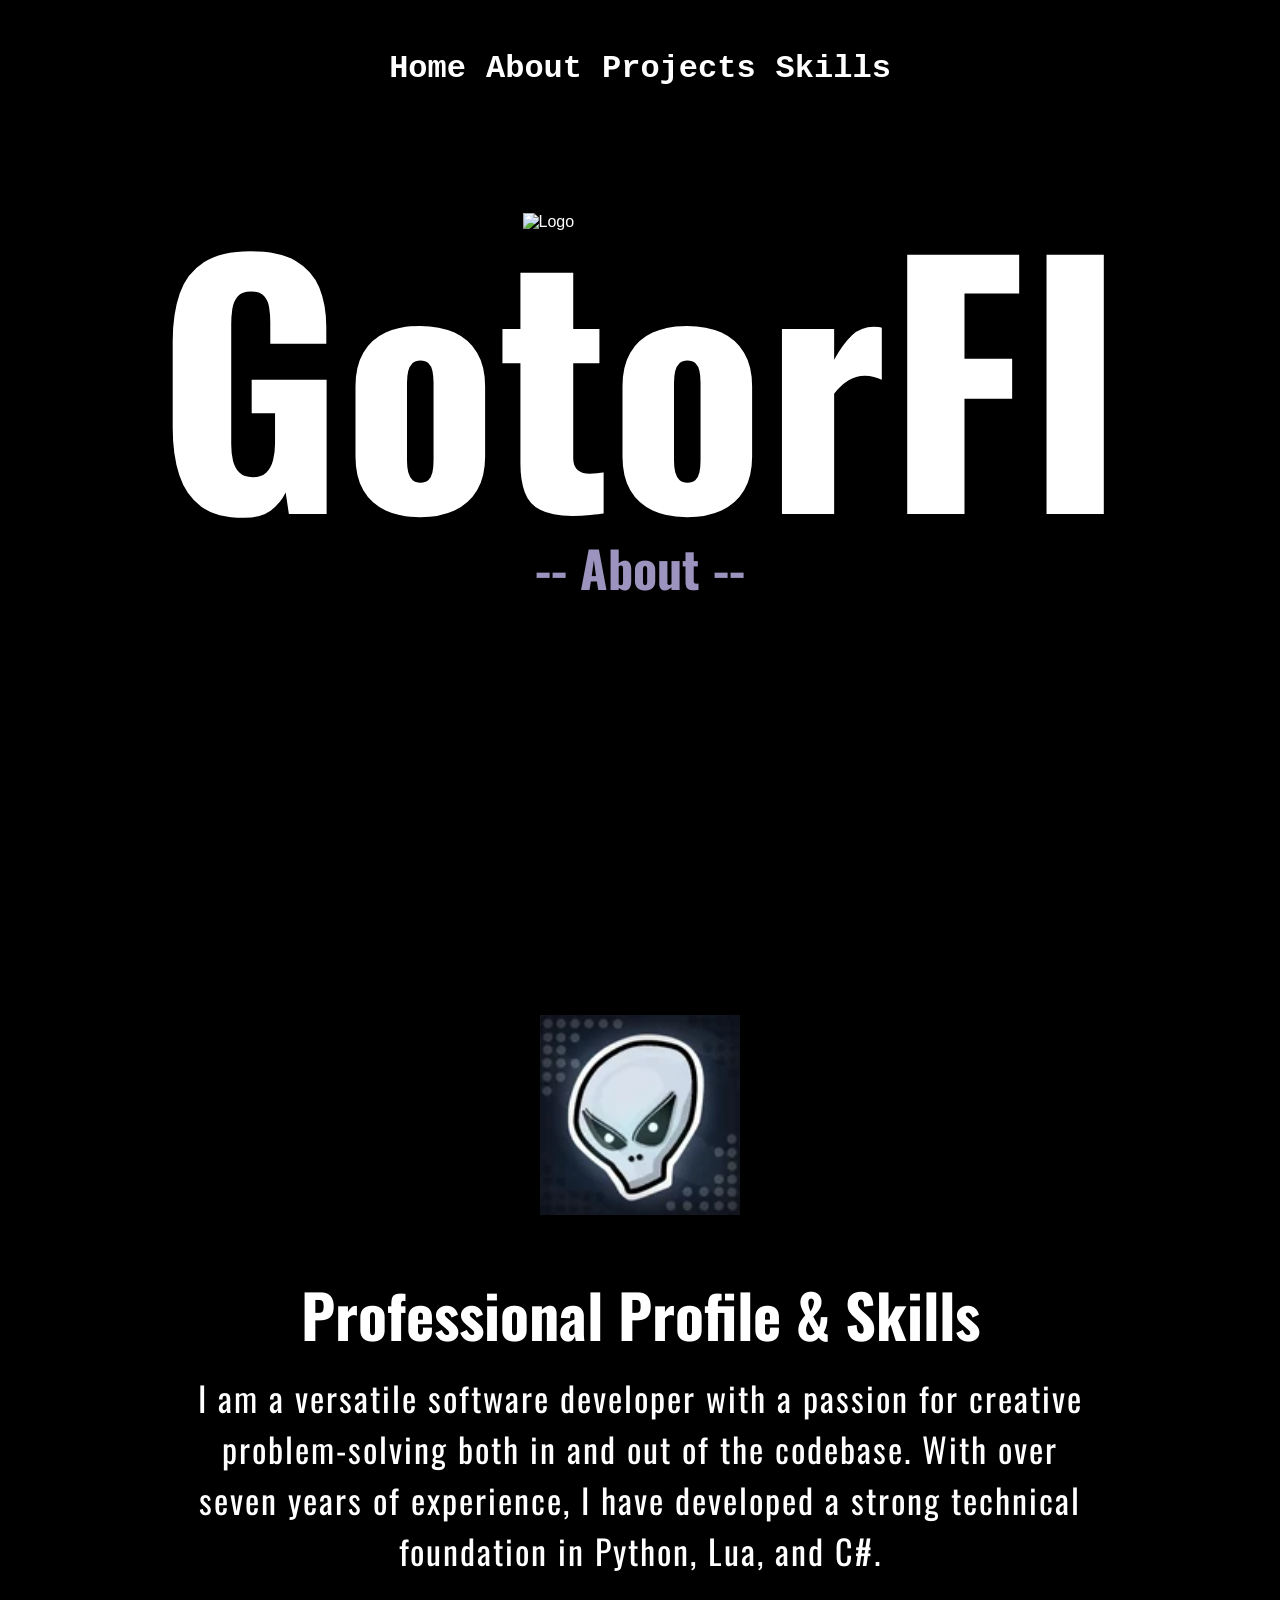
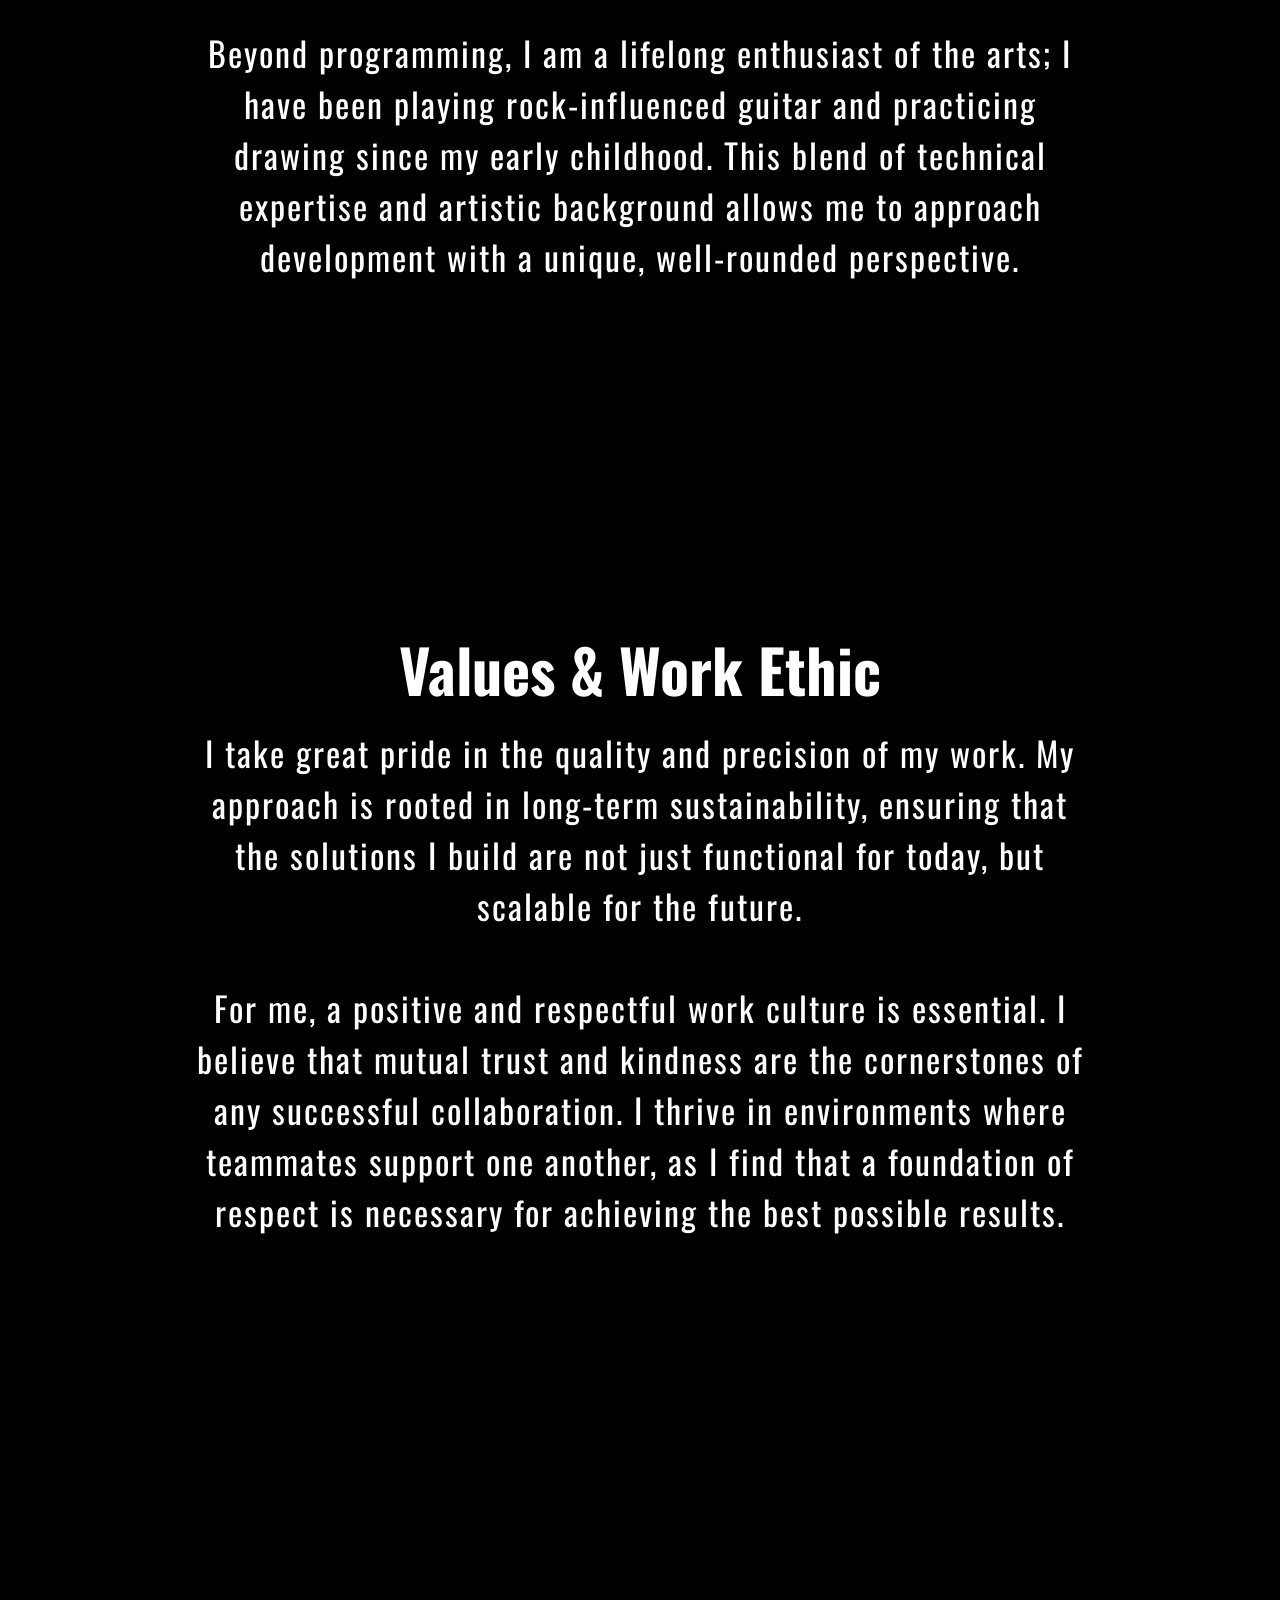
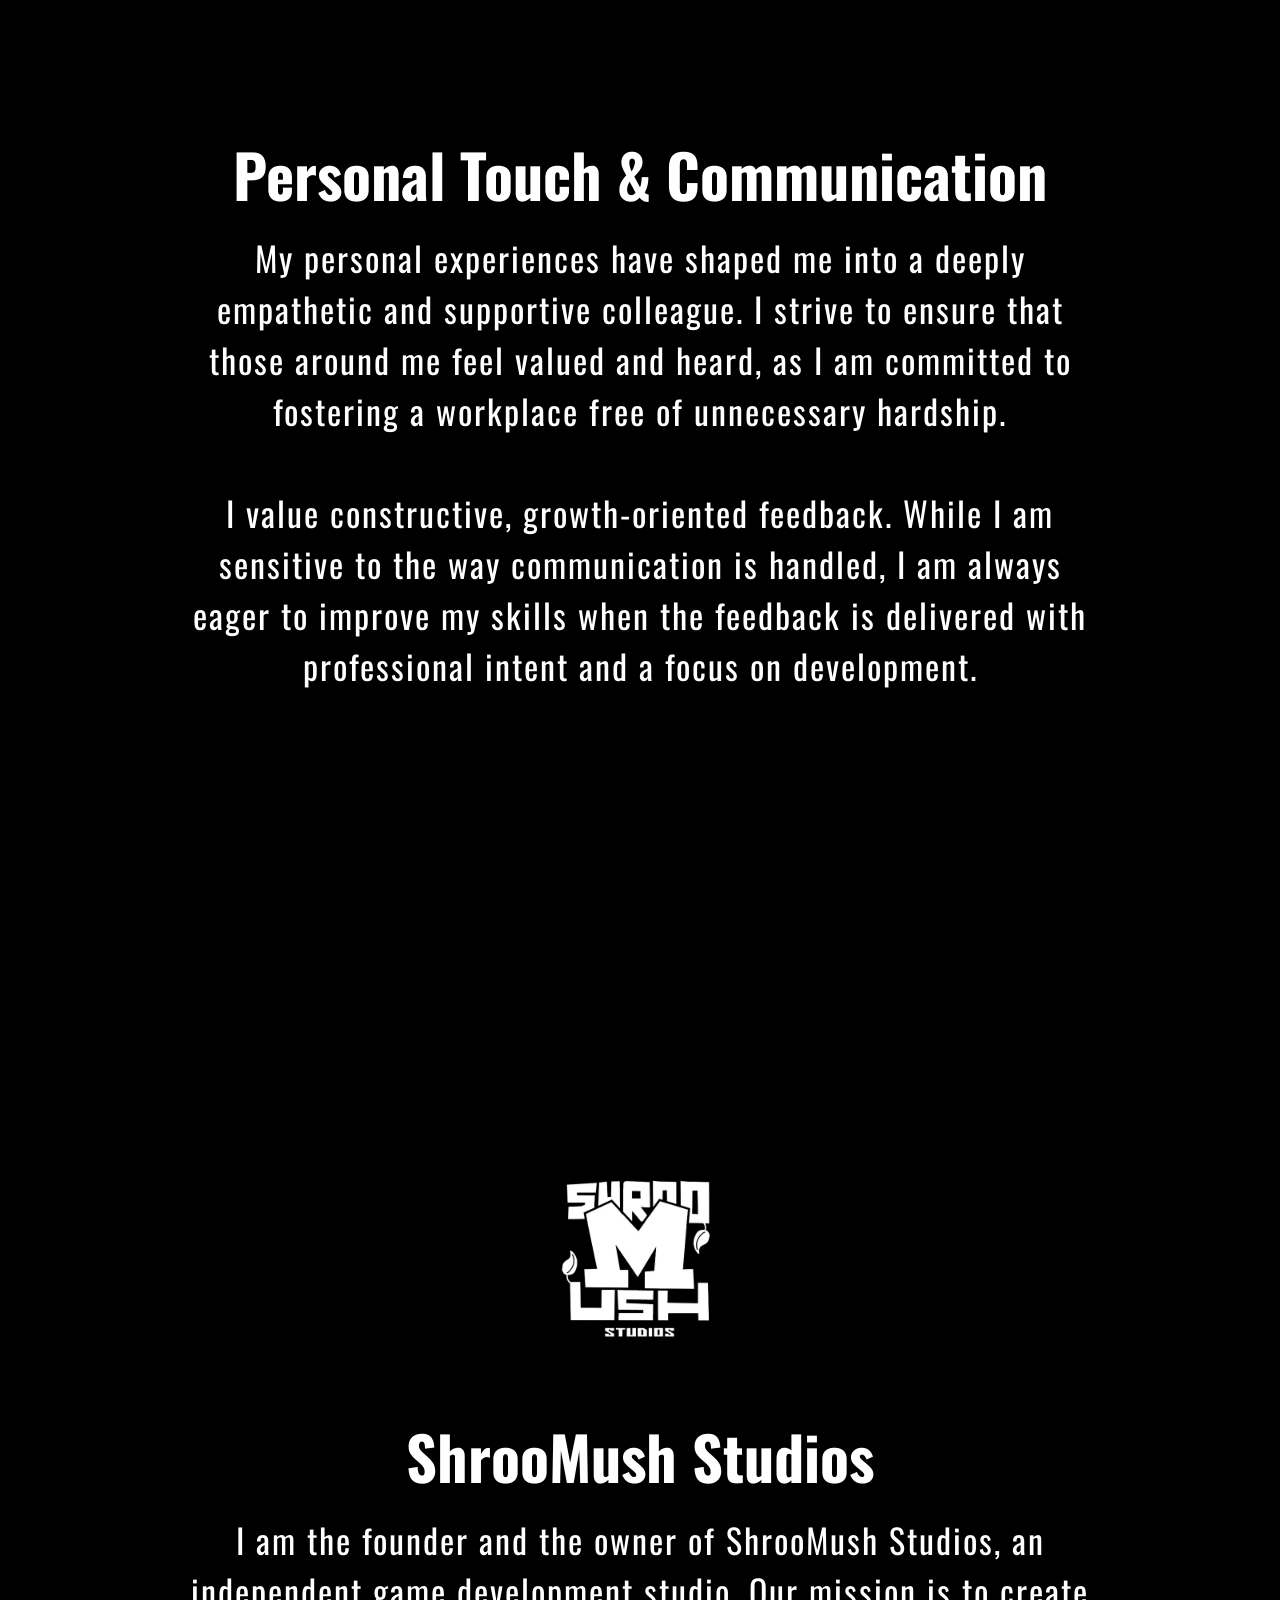
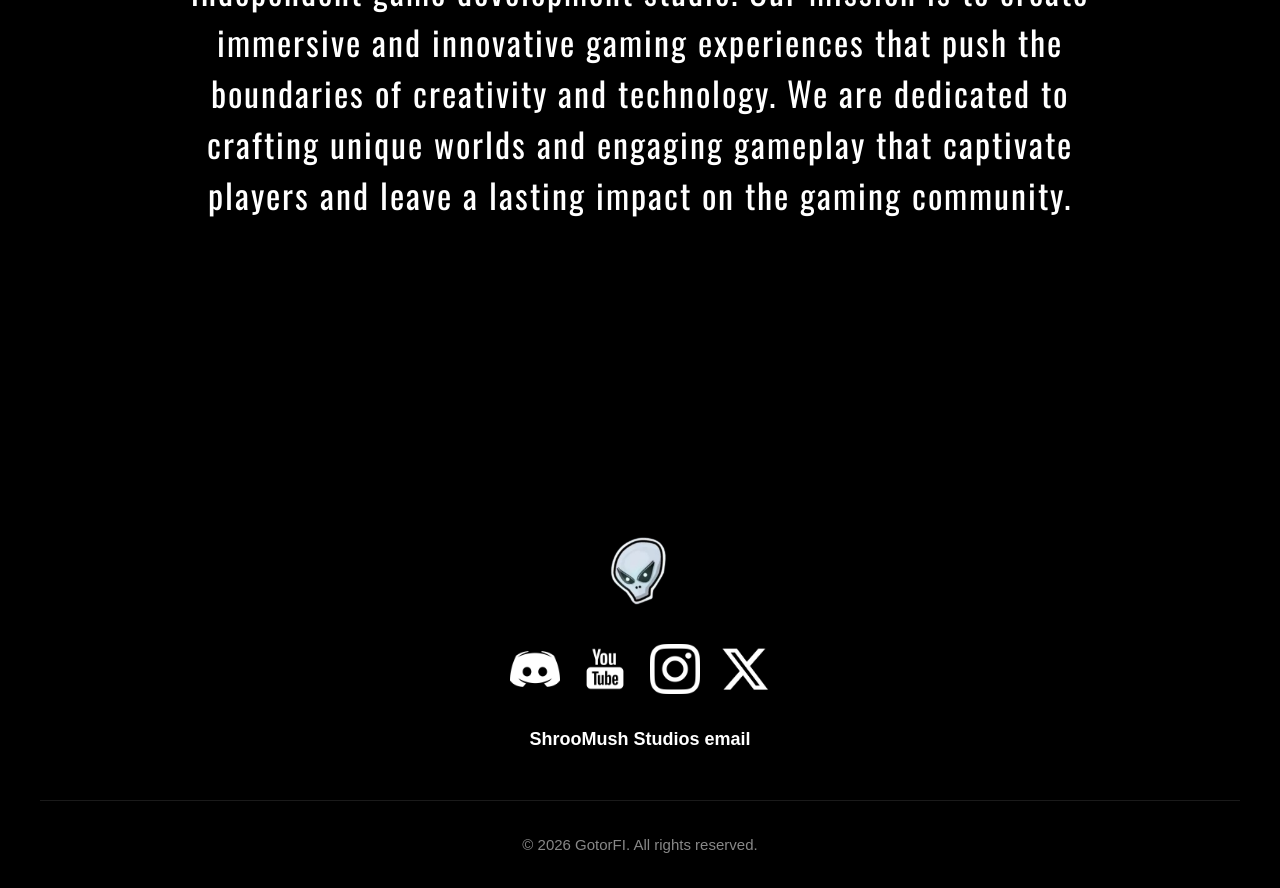
==== about.html @ fdd4f3c5 "Webiste 1.0" ====
<!DOCTYPE html>
<html lang="en">
<head>
    <meta charset="UTF-8">
    <meta name="viewport" content="width=device-width, initial-scale=1.0">
    <title>GotorFI's stuff</title>
    <link rel="icon" type="image/png" href="imgs/Gotor.png">
    <link rel="stylesheet" href="css/main.css">
    <link rel="stylesheet" href="css/sections.css">
    <link rel="stylesheet" href="css/carousel.css">
    <link rel="stylesheet" href="css/buttons.css">
    <link rel="stylesheet" href="css/animations.css">
    <link rel="stylesheet" href="css/mobile.css">
    <link href='https://fonts.googleapis.com/css?family=Oswald' rel='stylesheet'>

</head>
<body>
    
    <video autoplay loop muted class="background-video">
        <source src="videos/cube.mp4" type="video/mp4">
    </video>
    <div>
        <div class="hero">
            
            <div class="menu">
                <a href="index.html">Home</a>
                <a href="about.html">About</a>
                <a href="projects.html">Projects</a>
                <a href="skills.html">Skills</a>

            </div>
            <div class="content">
                <img src="imgs/GotorFIWink.gif" alt="Logo" class="headericon">
                <h1>GotorFI</h1>
                <h2>-- About --</h2>
            </div>
        </div>
        <div class="section1">
            <img src="imgs/Profile.png" alt="Creativity" class="section1img hover" width="200px" style="margin-top: 50px;">
            <h2>Professional Profile & Skills</h2>
            <p class="middlep">
                I am a versatile software developer with a passion for creative problem-solving both in and out of the codebase. With over seven years of experience, I have developed a strong technical foundation in Python, Lua, and C#.
                <br><br>
                Beyond programming, I am a lifelong enthusiast of the arts; I have been playing rock-influenced guitar and practicing drawing since my early childhood. This blend of technical expertise and artistic background allows me to approach development with a unique, well-rounded perspective.
            </p>
        </div>
        <div class="section1">
            <h2>Values & Work Ethic</h2>
            <p class="middlep">
                I take great pride in the quality and precision of my work. My approach is rooted in long-term sustainability, ensuring that the solutions I build are not just functional for today, but scalable for the future.
                <br><br>
                For me, a positive and respectful work culture is essential. I believe that mutual trust and kindness are the cornerstones of any successful collaboration. I thrive in environments where teammates support one another, as I find that a foundation of respect is necessary for achieving the best possible results.
            </p>
        </div>
        <div class="section1">
            <h2>Personal Touch & Communication</h2>
            <p class="middlep">
                My personal experiences have shaped me into a deeply empathetic and supportive colleague. I strive to ensure that those around me feel valued and heard, as I am committed to fostering a workplace free of unnecessary hardship.
                <br><br>
                I value constructive, growth-oriented feedback. While I am sensitive to the way communication is handled, I am always eager to improve my skills when the feedback is delivered with professional intent and a focus on development.
            </p>
        </div>
        <div class="section1">
            <img src="imgs/shroomush.png" alt="Creativity" class="section1img hover" width="200px" style="margin-top: 50px;">
            <h2>ShrooMush Studios</h2>
            <p class="middlep">
                I am the founder and the owner of ShrooMush Studios, an independent game development studio. Our mission is to create immersive and innovative gaming experiences that push the boundaries of creativity and technology. We are dedicated to crafting unique worlds and engaging gameplay that captivate players and leave a lasting impact on the gaming community.
            </p>
        </div>
    </div>

    <footer class="main-footer">
        <div class="footer-content">
            <div class="footer-logo">
                <img src="imgs/Gotor.png" alt="Logo">
            </div>

            <div class="footer-contacts">
                <a href="https://discordapp.com/users/1117432537220923452" target="_blank"><img src="imgs/Discord.png" alt="DC" width="50px" class="hover"></a>
                <a href="https://www.youtube.com/@GotorFI" target="_blank"><img src="imgs/Youtube.png" alt="YT" width="50px" class="hover"></a>
                <a href="https://www.instagram.com/gotorfi/" target="_blank"><img src="imgs/Instagram.png" alt="IG" width="50px" class="hover"></a>
                <a href="https://twitter.com/GotorFI" target="_blank"><img src="imgs/X.png" alt="TW" width="50px" class="hover"></a>
            </div>

            <div class="footer-email">
                <a href="mailto:cshroomushstudios@gmail.com" class="hover">ShrooMush Studios email</a>
            </div>

            <div class="footer-copyright">
                <p>&copy; 2026 GotorFI. All rights reserved.</p>
            </div>
        </div>
    </footer>

    <script src="js/animations.js"></script>
    
</body>
</html>
---- css/main.css ----
body {
    margin: 0;
}

.hero {
    width: 100%;
    height: 100vh;
    position: relative;
    overflow: hidden;

    display: flex;
    justify-content: center;
    align-items: center;
}

.background-video {
    position: fixed;
    top: 0;
    left: 0;
    width: 100%;
    height: 100%;
    object-fit: cover;
    filter: brightness(50%);
    z-index: -5;
}
.video-container {
    position: fixed;
    top: 0;
    left: 0;
    width: 100%;
    height: 100%;
    z-index: -1;
    overflow: hidden;
}
.cycle-video {
    position: absolute;
    width: 100%;
    height: 100%;
    object-fit: cover;
    opacity: 0;
    transition: opacity 1s ease-in-out;
}
.cycle-video.active {
    opacity: 1;
}

.menu {
    position: absolute;
    top: 50px;
    left: 50%;
    transform: translateX(-50%);
    z-index: 2;
    display: flex;
    gap: 20px;
}
.menu a {
    color: white;
    font-size: 32px;
    font-family: 'Courier New', Courier, monospace;
    text-decoration: none;
    transition: filter 0.3s ease, transform 0.3s ease;
    font-weight: 900;
    text-shadow: 10px 10px 10px rgba(0, 0, 0, 0.733);
}

.headericon {
    width: 235px;
    margin-bottom: 10px;
}

.hero h1 {
    margin: 0;
    color: rgb(255, 255, 255);
    font-family: oswald, sans-serif;
    font-size: 320px;
    line-height: 0.8;
    text-shadow: 10px 10px 10px rgba(0, 0, 0, 0.733);
}
.hero h2 {
    margin: 0;
    color: rgb(156, 148, 190);
    font-family: oswald, sans-serif;
    font-size: 50px;
    line-height: 0.8;
    padding-top: 50px;
    text-shadow: 10px 10px 10px rgba(0, 0, 0, 0.733);
}
.hero a {
    text-decoration: none;
}

.content {
    position: relative;
    z-index: 2;
    display: flex;
    flex-direction: column;
    align-items: center;
    transform: translateY(-50px);
    transition: transform 0.3s ease;
}

.content:hover {
    transform: translateY(-50px) scale(1.15);
    filter: invert(21%) sepia(1%) saturate(74%) hue-rotate(359deg) brightness(154%) contrast(117%) drop-shadow(0 0 20px rgb(194, 190, 255));
}
.menu a:hover {
    transform: scale(1.15);
    filter: invert(21%) sepia(1%) saturate(74%) hue-rotate(359deg) brightness(154%) contrast(117%) drop-shadow(0 0 20px rgb(200, 190, 255));
}


.main-footer {
    background-color: rgba(0, 0, 0, 0.3);
    padding: 60px 0 20px 0;
    backdrop-filter: blur(5px);
    color: white;
    text-align: center;
    margin-top: 50px;
}

.footer-content {
    max-width: 1200px;
    margin: 0 auto;
    display: flex;
    flex-direction: column;
    align-items: center;
    gap: 30px; 
}

.footer-logo img {
    height: 80px;
    width: auto;
}

.footer-contacts {
    display: flex;
    gap: 20px;
}

.footer-contacts a {
    color: white;
    text-decoration: none;
    font-size: 1.1rem;
    transition: opacity 0.3s;
}

.footer-contacts a:hover {
    opacity: 0.7;
}

.footer-email a {
    color: white;
    text-decoration: none;
    font-weight: bold;
    font-size: 18px;
}

.footer-copyright {
    margin-top: 20px;
    color: #888;
    font-size: 15px;
    border-top: 1px solid rgba(255, 255, 255, 0.1);
    width: 100%;
    padding-top: 20px;
}
---- css/sections.css ----
h2 {
    text-align: center;
}
p {
    text-align: center;
}

.section1 {
    width: 100%;
    height: 120vh;
    position: relative;
    overflow: hidden;

    display: flex;
    justify-content: center;
    align-items: center;
    z-index: 2;
    flex-direction: column;
    align-items: center;
    transform: translateY(-50px);
    transition: transform 0.3s ease;
}

.section1 h2 {
    padding-top: 75px;
    margin: 0;
    color: white;
    font-family: oswald, sans-serif;
    font-size: 60px;
    line-height: 0.8;
}

.section2 {
    width: 100%;
    height: 200px;
    position: relative;
    overflow: hidden;
    display: flex;
    justify-content: center;
    align-items: center;
    z-index: 2;
    flex-direction: column;
    align-items: center;
    transform: translateY(-50px);
    transition: transform 0.3s ease;
}

.section2 p {
    margin: 0;
    color: white;
    font-family: oswald, sans-serif;
    font-size: 20px;
    line-height: 0.8;
    width: 600px;
    text-align: center;
    letter-spacing: 2px;
    line-height: 20px;
}

.section3 {
    width: 100%;
    height: 1600px;
    position: relative;
    overflow: hidden;
    display: flex;
    justify-content: center;
    align-items: center;
    z-index: 2;
    flex-direction: column;
    align-items: center;
    transform: translateY(-50px);
    transition: transform 0.3s ease;
}

.section3 p {
    margin: 0;
    color: white;
    font-family: oswald, sans-serif;
    font-size: 25px;
    line-height: 0.8;
    width: 600px;
    text-align: center;
    letter-spacing: 2px;
    line-height: 25px;
}
.section3 h2 {
    padding-top: 2px;
    margin: 0;
    color: white;
    font-family: oswald, sans-serif;
    font-size: 20px;
    line-height: 0.8;
}
.section3 h3 {
    padding-top: 25px;
    padding-bottom: 25px;
    margin: 0;
    color: white;
    font-family: oswald, sans-serif;
    font-size: 30px;
    line-height: 0.8;
}


.hover{
    transition: transform 0.3s ease, filter 0.3s ease;
}

.hover:hover {
    transform: scale(1.15);
    filter: invert(21%) sepia(1%) saturate(74%) hue-rotate(359deg) brightness(154%) contrast(117%) drop-shadow(0 0 20px rgb(194, 190, 255));
}

.middlep {
    width: 900px;
    text-align: center;
    font-size: 34px;
    color: white;
    font-family: oswald, sans-serif;
    letter-spacing: 2px;
}
.middlep2 {
    width: 900px;
    text-align: center;
    font-size: 28px;
    color: rgb(255, 224, 247);
    font-family: oswald, sans-serif;
    letter-spacing: 2px;
}
---- css/carousel.css ----
body { background-color: #000; color: white; font-family: sans-serif; }

.game-carousel {
  padding-top: 100px;
  text-align: center;
  max-width: 800px;
  margin: 50px auto;
}

h2 {
  font-size: 3rem;
  margin-bottom: 20px;
}

.carousel-main {
  display: flex;
  align-items: center;
  justify-content: center;
  gap: 30px;
}

.image-container {
  width: 1200px;
  border: 4px solid #333;
  overflow: hidden;
  transition: transform 0.3s ease;
}

.image-container img {
  width: 100%;
  display: block;
  transition: opacity 0.3s ease;
}

.arrow-btn {
  background: none;
  border: none;
  color: white;
  font-size: 3rem;
  cursor: pointer;
  transition: transform 0.2s;
}

.arrow-btn:hover { transform: scale(1.2); }

/* Navigointipallot */
.dot-container { margin-top: 20px; }

.dot {
  height: 15px;
  width: 15px;
  margin: 0 5px;
  background-color: transparent;
  border: 2px solid white;
  border-radius: 50%;
  display: inline-block;
  cursor: pointer;
}

.dot.active {
  background-color: white;
}


.image-container:hover {
    transform: scale(1.15);
    filter: invert(21%) sepia(1%) saturate(74%) hue-rotate(359deg) brightness(154%) contrast(117%) drop-shadow(0 0 20px rgb(190, 211, 255));
}
---- css/buttons.css ----
.boxbutton{
    background-color: transparent;
    border: 2px solid #ffffff;
    color: #ffffff;
    padding: 10px 20px;
    font-size: 16px;
    cursor: pointer;
    transition: all 0.3s ease;
    margin-top: 50px;
}
---- css/animations.css ----
@keyframes fadeInUp {
    from {
        opacity: 0;
        transform: translateY(50px);
        transform: scale(0.7);
    }
    to {
        opacity: 1;
        transform: translateY(0);
        transform: scale(1);
    }
}

.section1, .section2, .section3, .hero h1, .hero h2, .game-carousel {
    opacity: 0;
    transform: translateY(50px);
    transition: opacity 0.5s ease-out, transform 0.5s ease-out;
}

.section1.show, .section2.show, .section3.show, .hero h1.show, .hero h2.show, .game-carousel.show {
    animation: fadeInUp 0.8s ease-out forwards;
}
---- css/mobile.css ----
@media (max-width: 768px) {
    .hero h1 {
        margin: 0;
        color: rgb(255, 255, 255);
        font-family: oswald, sans-serif;
        font-size: 160px;
        line-height: 0.8;
        text-shadow: 10px 10px 10px rgba(0, 0, 0, 0.733);
    }
    .menu a {
        color: white;
        font-size: 24px;
        font-family: 'Courier New', Courier, monospace;
        text-decoration: none;
        transition: filter 0.3s ease, transform 0.3s ease;
        font-weight: 900;
        text-shadow: 10px 10px 10px rgba(0, 0, 0, 0.733);
    }
    .section1 h2 {
        padding-top: 75px;
        margin: 0;
        color: white;
        font-family: oswald, sans-serif;
        font-size: 30px;
        line-height: 0.8;
    }
    .section2 p {
        margin: 0;
        color: white;
        font-family: oswald, sans-serif;
        font-size: 10px;
        line-height: 0.8;
        width: 400px;
        text-align: center;
        letter-spacing: 2px;
        line-height: 20px;
    }

    .middlep {
        width: 400px;
        text-align: center;
        font-size: 20px;
        color: white;
        font-family: oswald, sans-serif;
        letter-spacing: 2px;
    }
    .middlep2 {
        width: 400px;
        text-align: center;
        font-size: 12px;
        color: rgb(255, 224, 247);
        font-family: oswald, sans-serif;
        letter-spacing: 2px;
    }

    .section3 p {
        margin: 0;
        color: white;
        font-family: oswald, sans-serif;
        font-size: 20px;
        line-height: 0.8;
        width: 600px;
        text-align: center;
        letter-spacing: 2px;
        line-height: 25px;
        width: 400px;
    }
    .section3 h2 {
        padding-top: 2px;
        margin: 0;
        color: white;
        font-family: oswald, sans-serif;
        font-size: 15px;
        line-height: 0.8;
        width: 400px;
    }
    .section3 h3 {
        padding-top: 25px;
        padding-bottom: 25px;
        margin: 0;
        color: white;
        font-family: oswald, sans-serif;
        font-size: 20px;
        line-height: 0.8;
        width: 400px;
    }
    .section1img {
        max-width: 400px;
    }

}
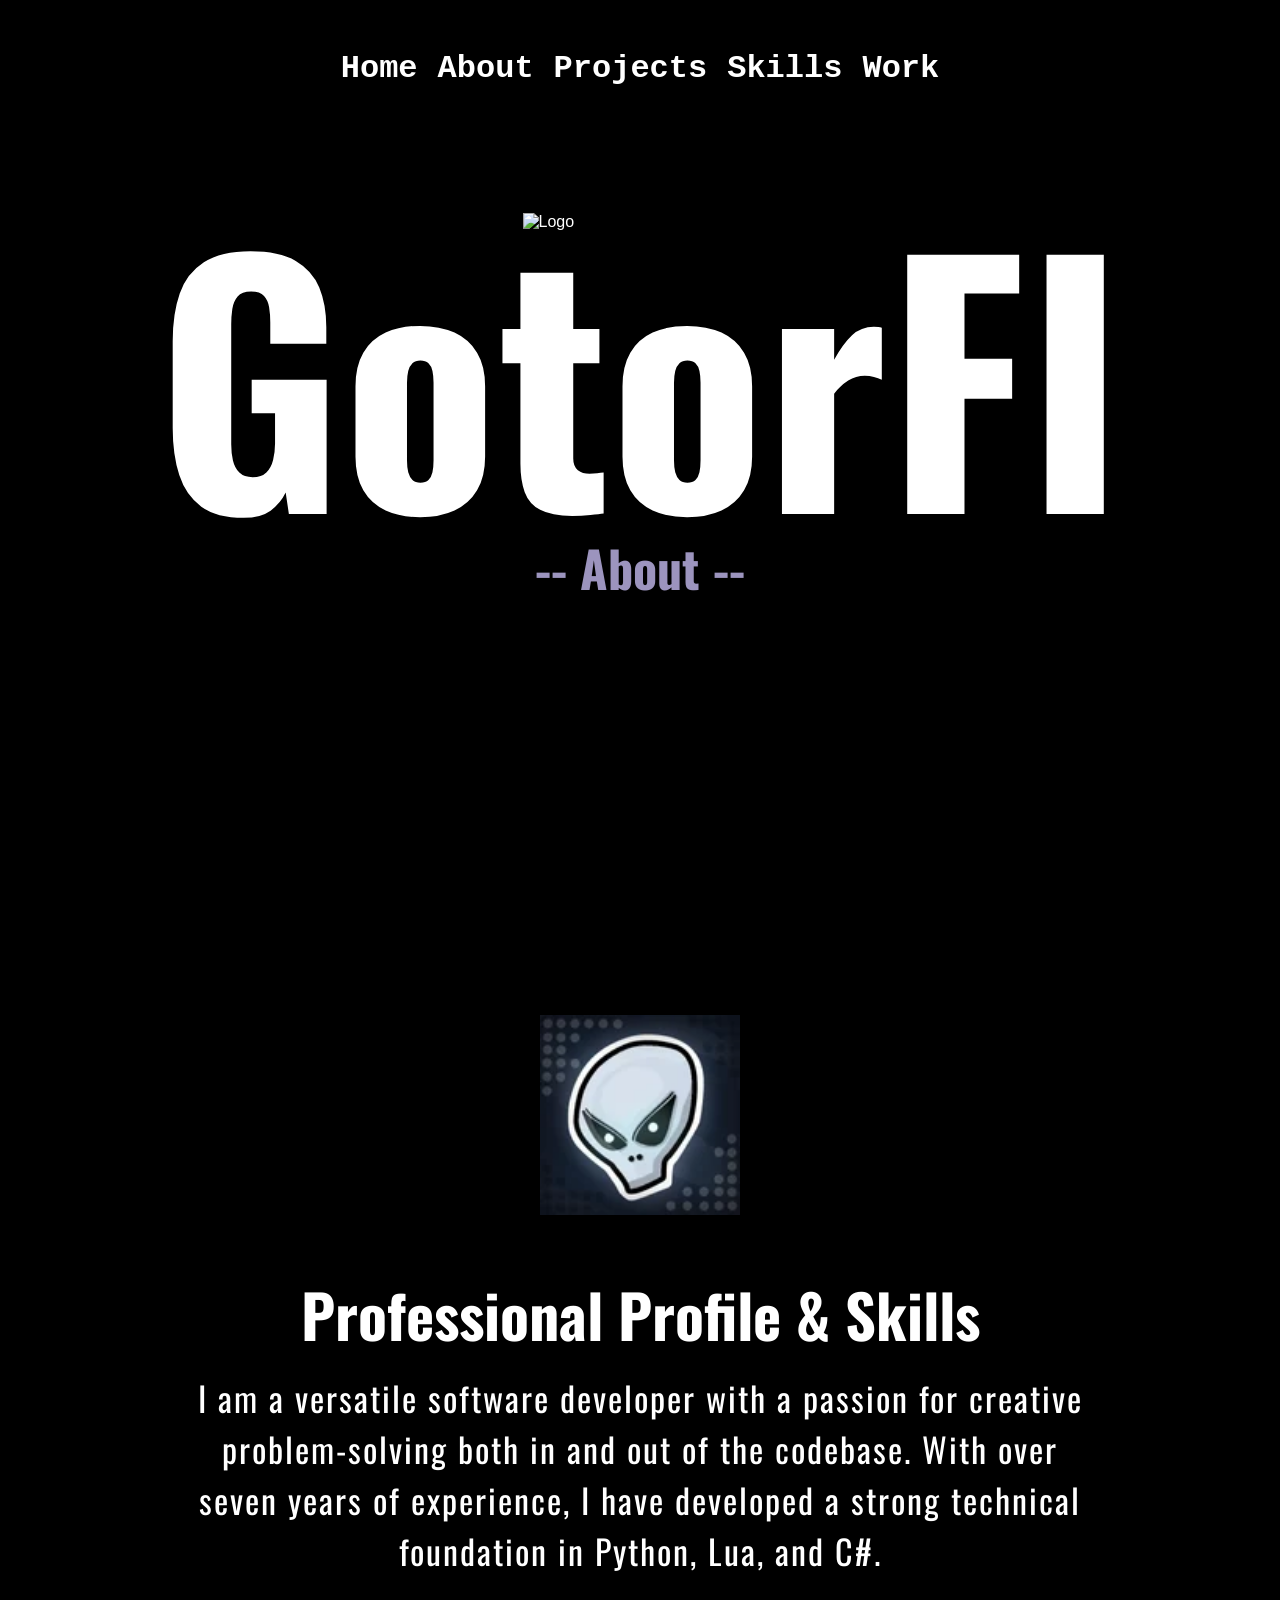
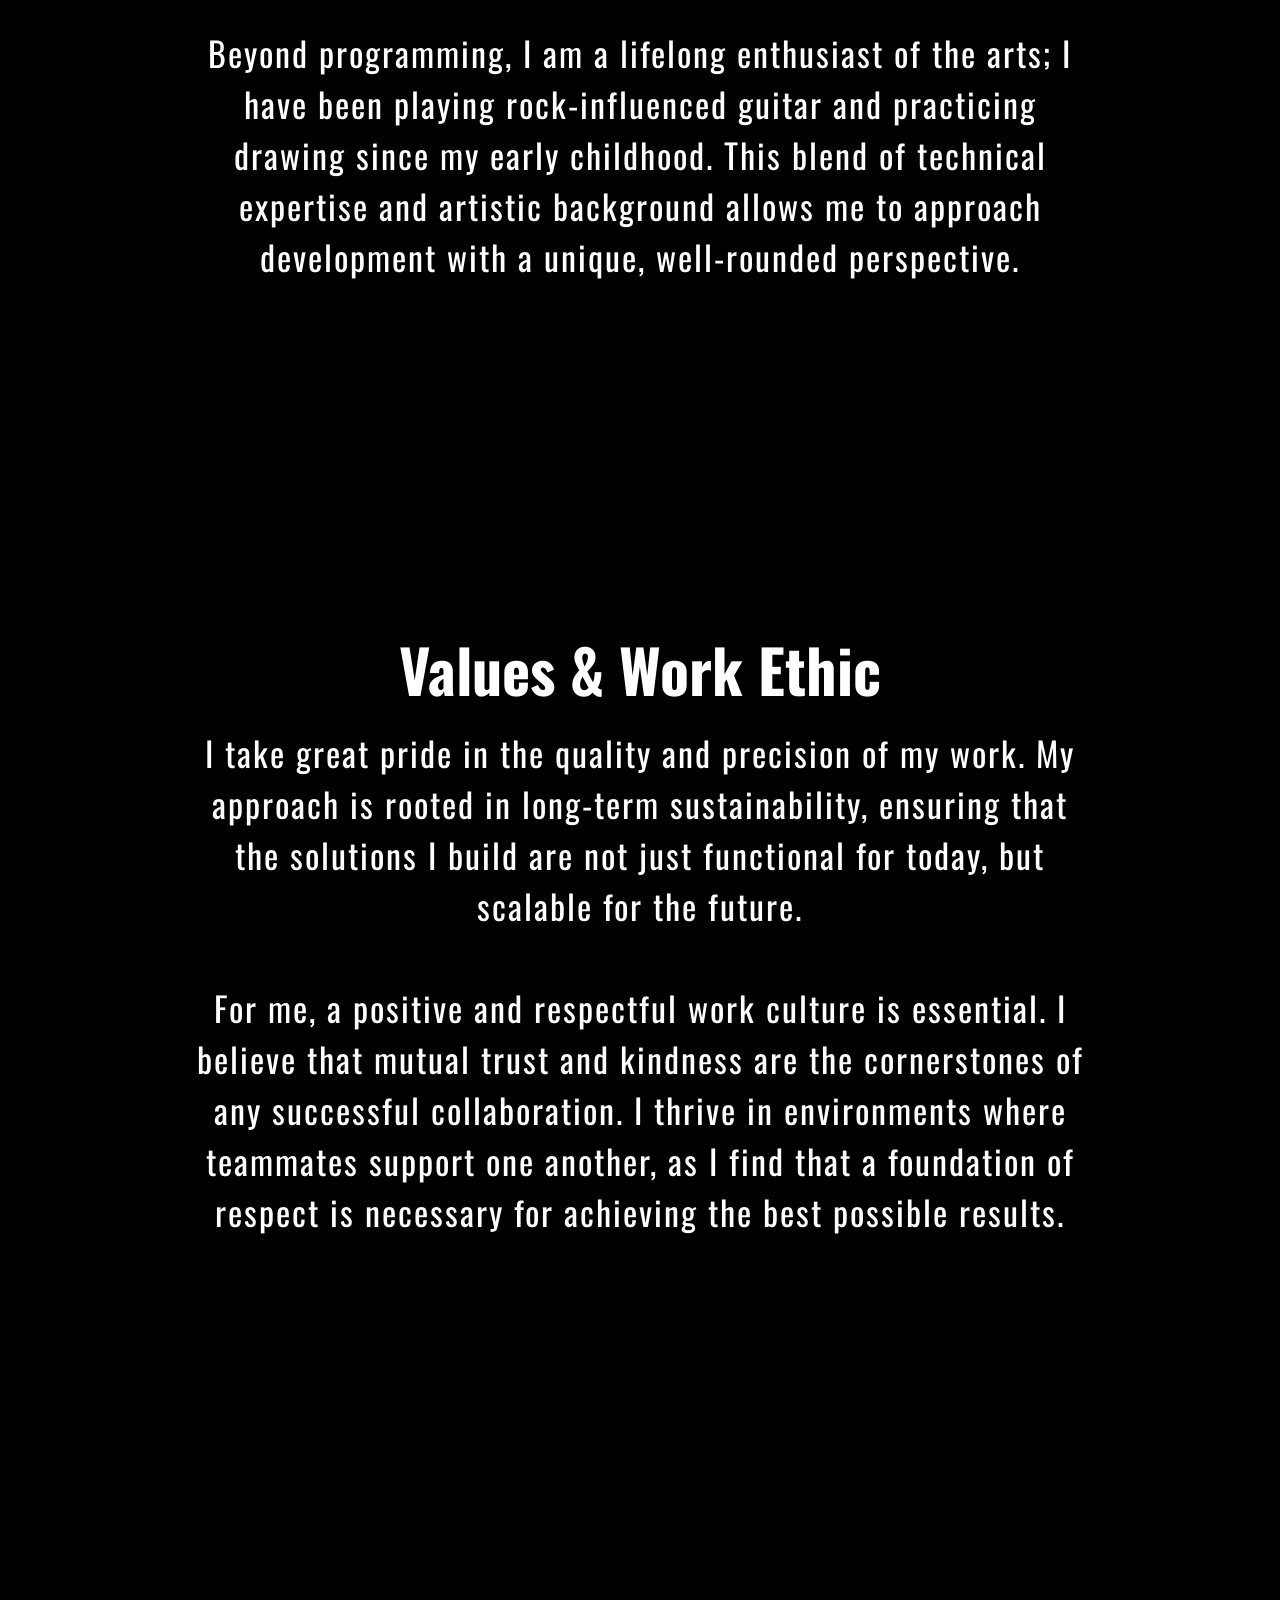
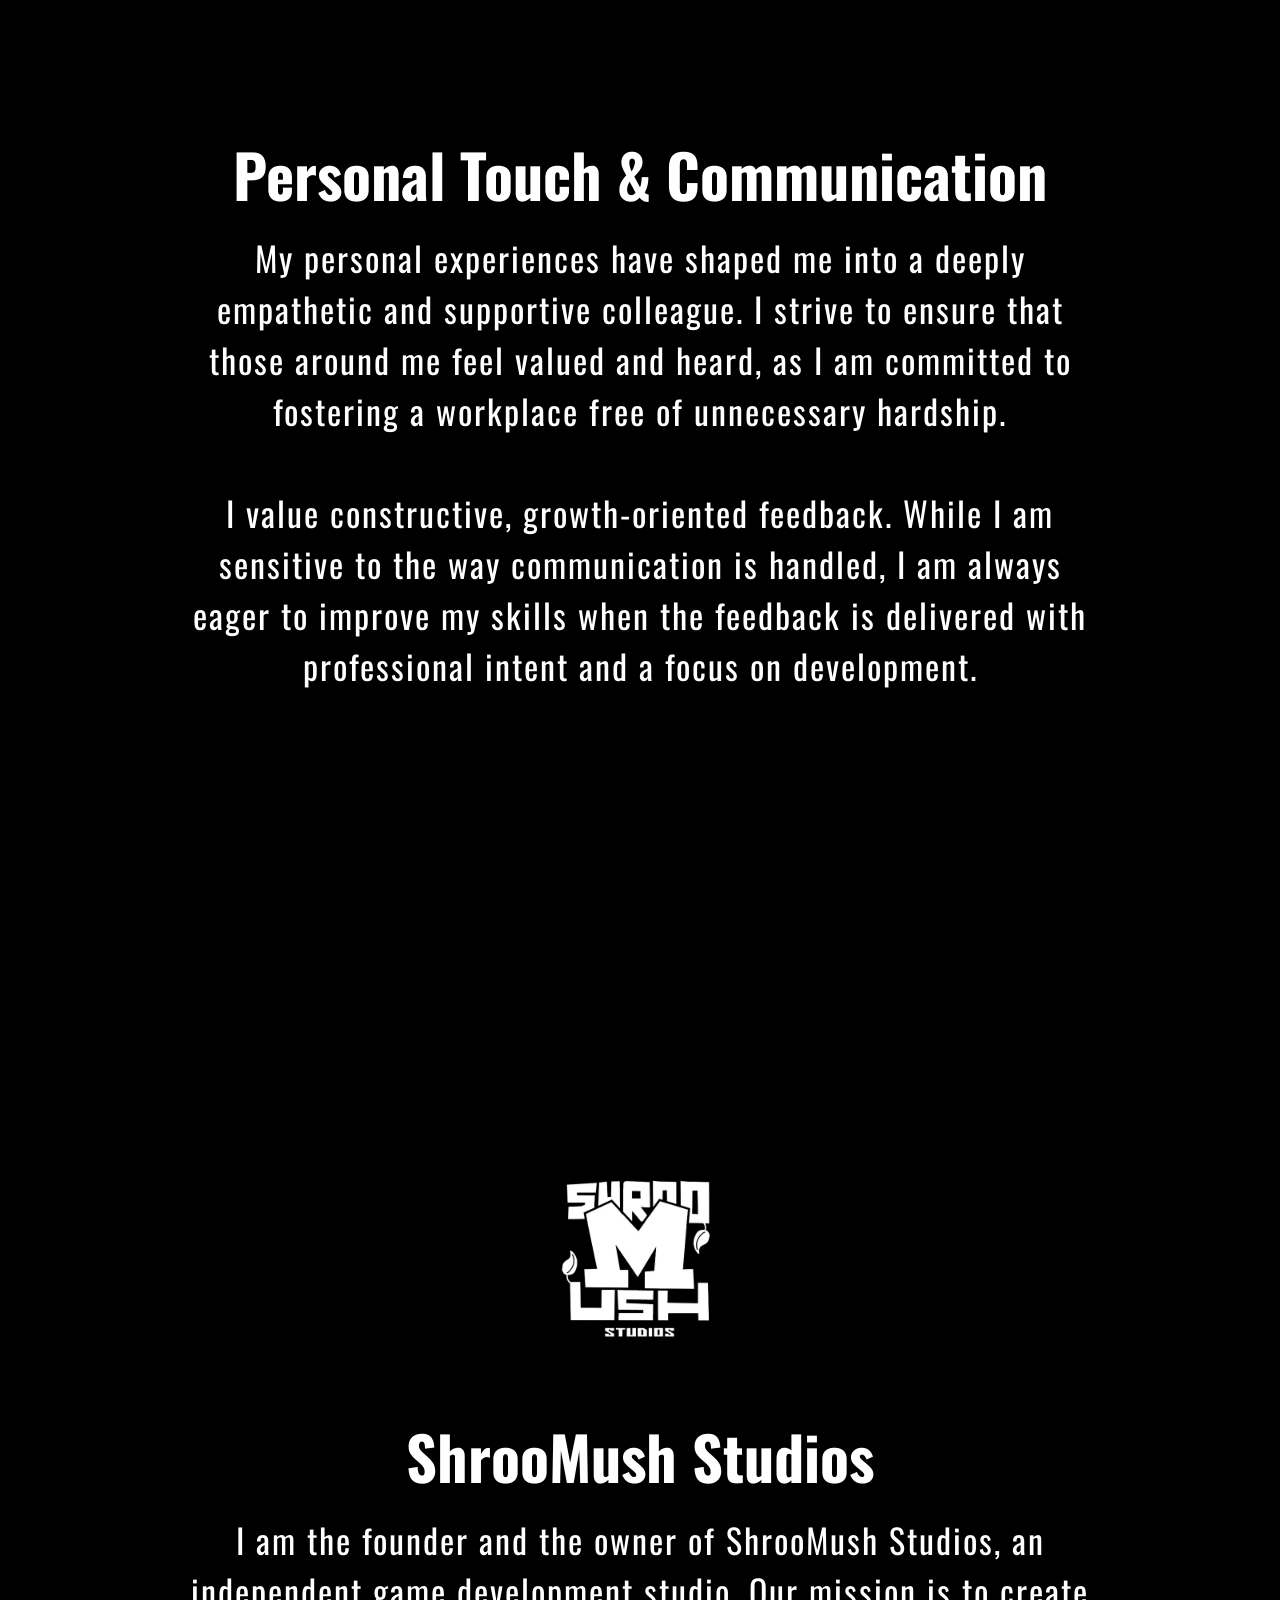
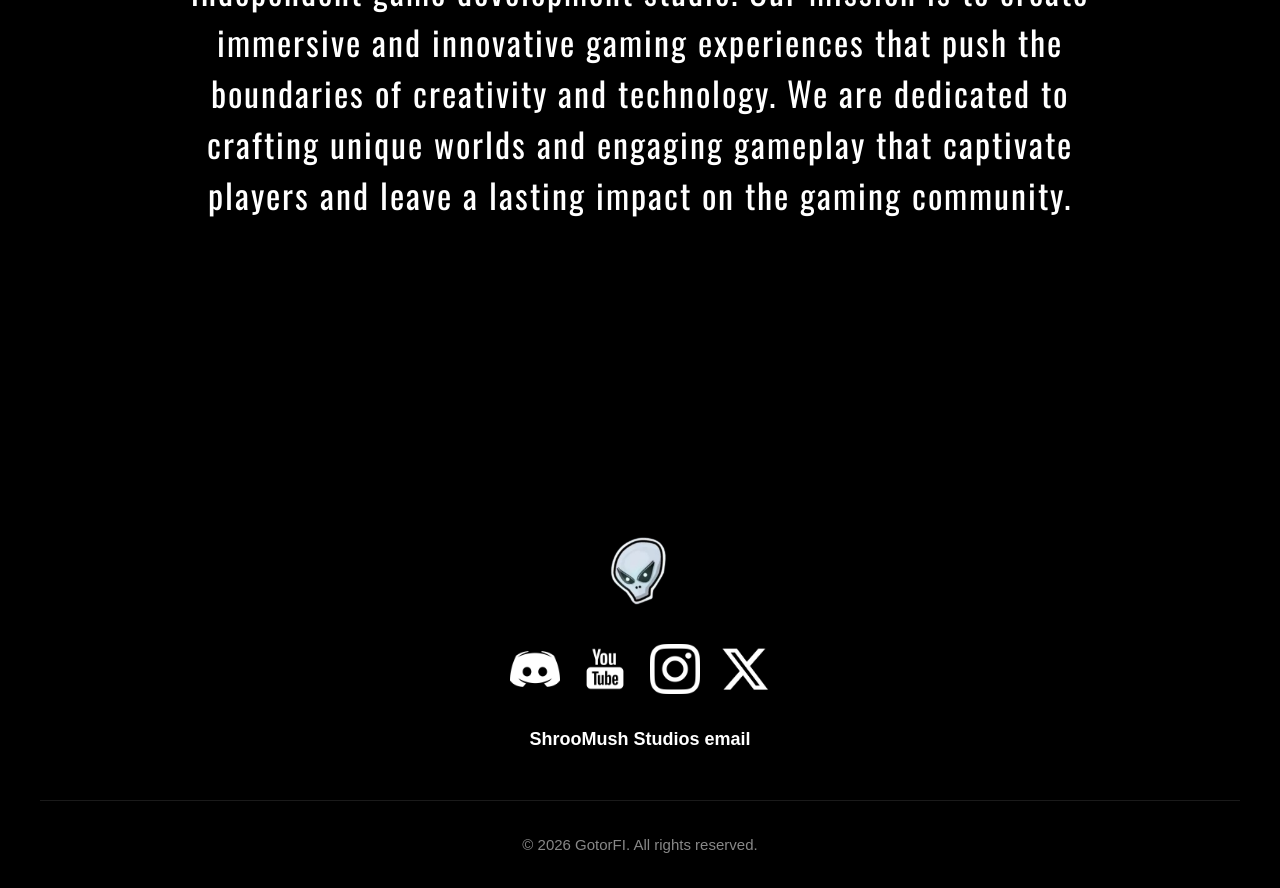
==== commit 8311d218: "work-page Co-authored-by: Copilot <copilot@github.com>" ====
--- a/about.html
+++ b/about.html
@@ -27,6 +27,7 @@
                 <a href="about.html">About</a>
                 <a href="projects.html">Projects</a>
                 <a href="skills.html">Skills</a>
+                <a href="work.html">Work</a>
 
             </div>
             <div class="content">
--- a/css/main.css
+++ b/css/main.css
@@ -3,6 +3,17 @@
 }
 
 .hero {
+    width: 100%;
+    height: 100vh;
+    position: relative;
+    overflow: hidden;
+
+    display: flex;
+    justify-content: center;
+    align-items: center;
+}
+
+.hero2 {
     width: 100%;
     height: 100vh;
     position: relative;
@@ -89,6 +100,33 @@
     text-decoration: none;
 }
 
+
+.header2icon {
+    width: 105px;
+    margin-bottom: 10px;
+}
+
+.hero2 h1 {
+    margin: 0;
+    color: rgb(255, 255, 255);
+    font-family: oswald, sans-serif;
+    font-size: 120px;
+    line-height: 0.8;
+    text-shadow: 10px 10px 10px rgba(0, 0, 0, 0.733);
+}
+.hero2 h2 {
+    margin: 0;
+    color: rgb(156, 148, 190);
+    font-family: oswald, sans-serif;
+    font-size: 30px;
+    line-height: 0.8;
+    padding-top: 50px;
+    text-shadow: 10px 10px 10px rgba(0, 0, 0, 0.733);
+}
+.hero2 a {
+    text-decoration: none;
+}
+
 .content {
     position: relative;
     z-index: 2;
@@ -97,6 +135,22 @@
     align-items: center;
     transform: translateY(-50px);
     transition: transform 0.3s ease;
+}
+
+
+.content2 {
+    position: relative;
+    z-index: 2;
+    display: flex;
+    flex-direction: column;
+    align-items: center;
+    transform: translateY(-50px);
+    transition: transform 0.3s ease;
+}
+
+.content2:hover {
+    transform: translateY(-50px) scale(1.15);
+    filter: invert(21%) sepia(1%) saturate(74%) hue-rotate(359deg) brightness(154%) contrast(117%) drop-shadow(0 0 20px rgb(194, 190, 255));
 }
 
 .content:hover {
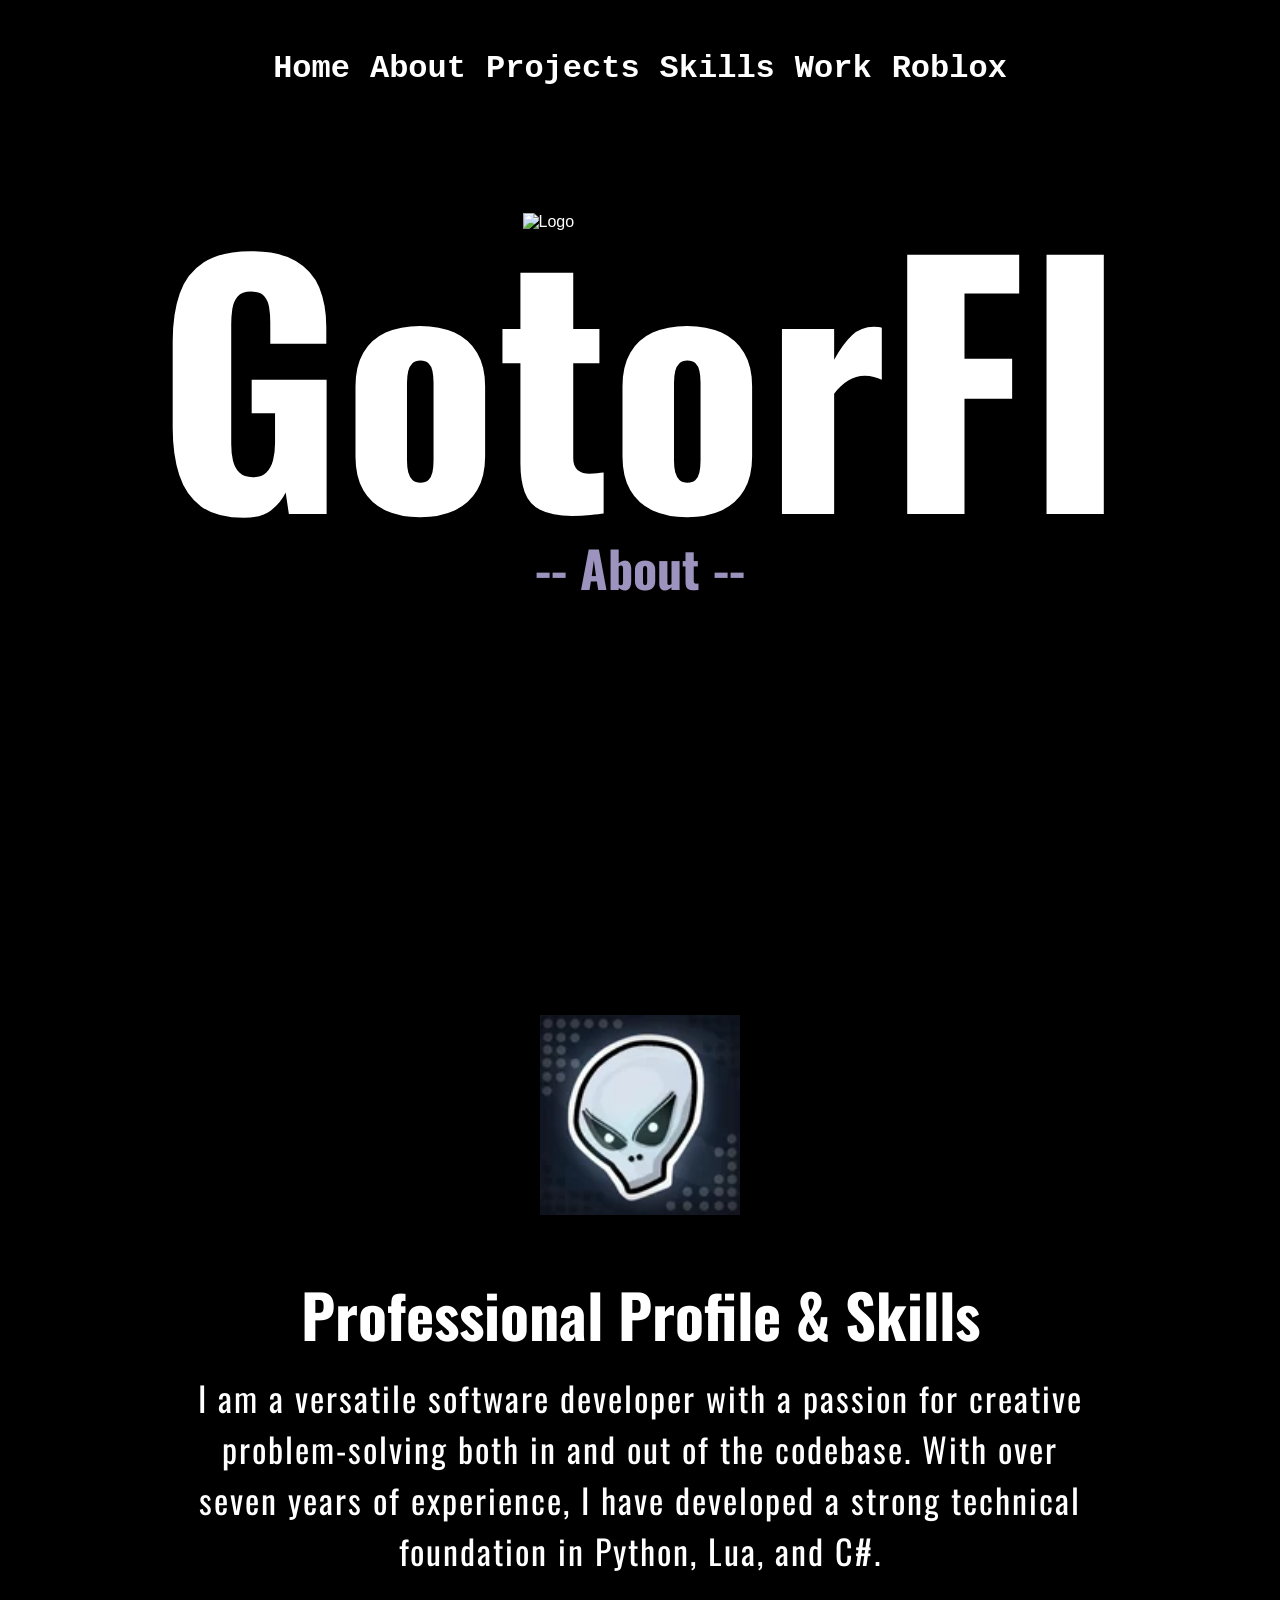
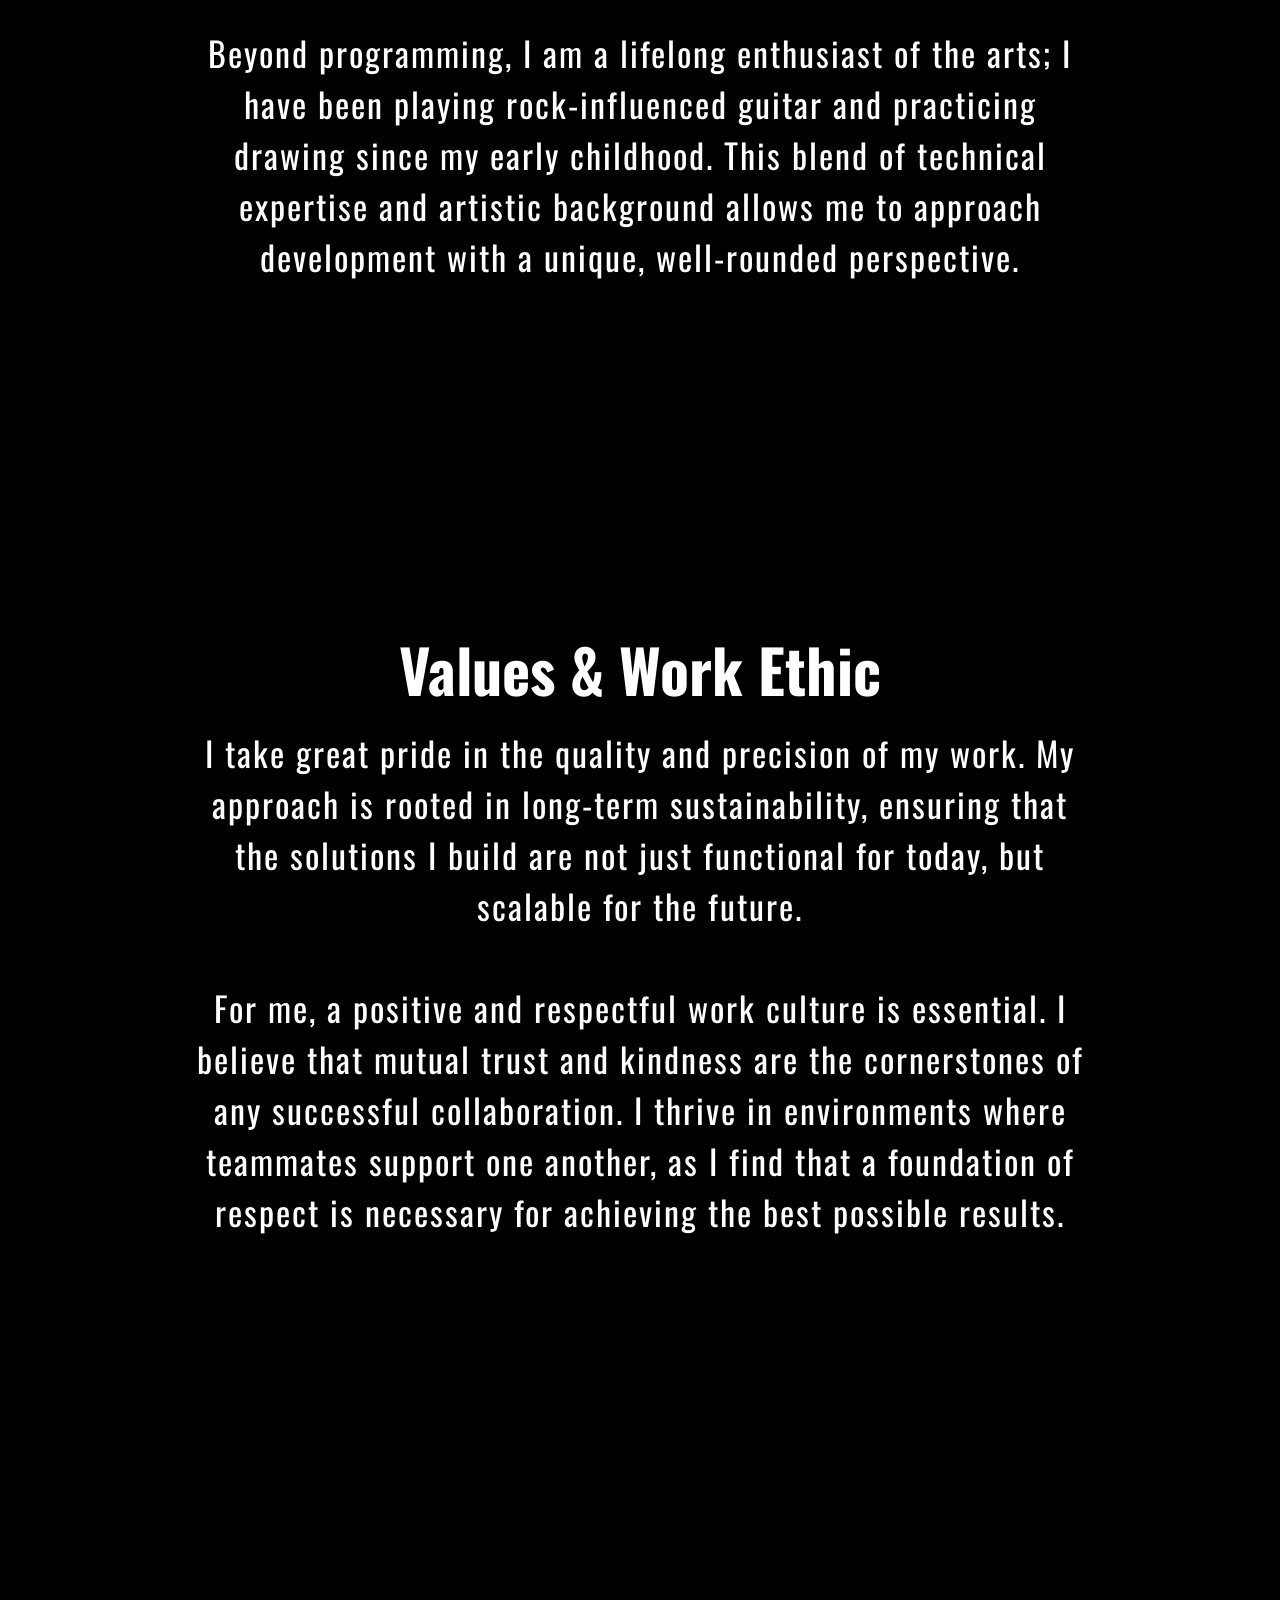
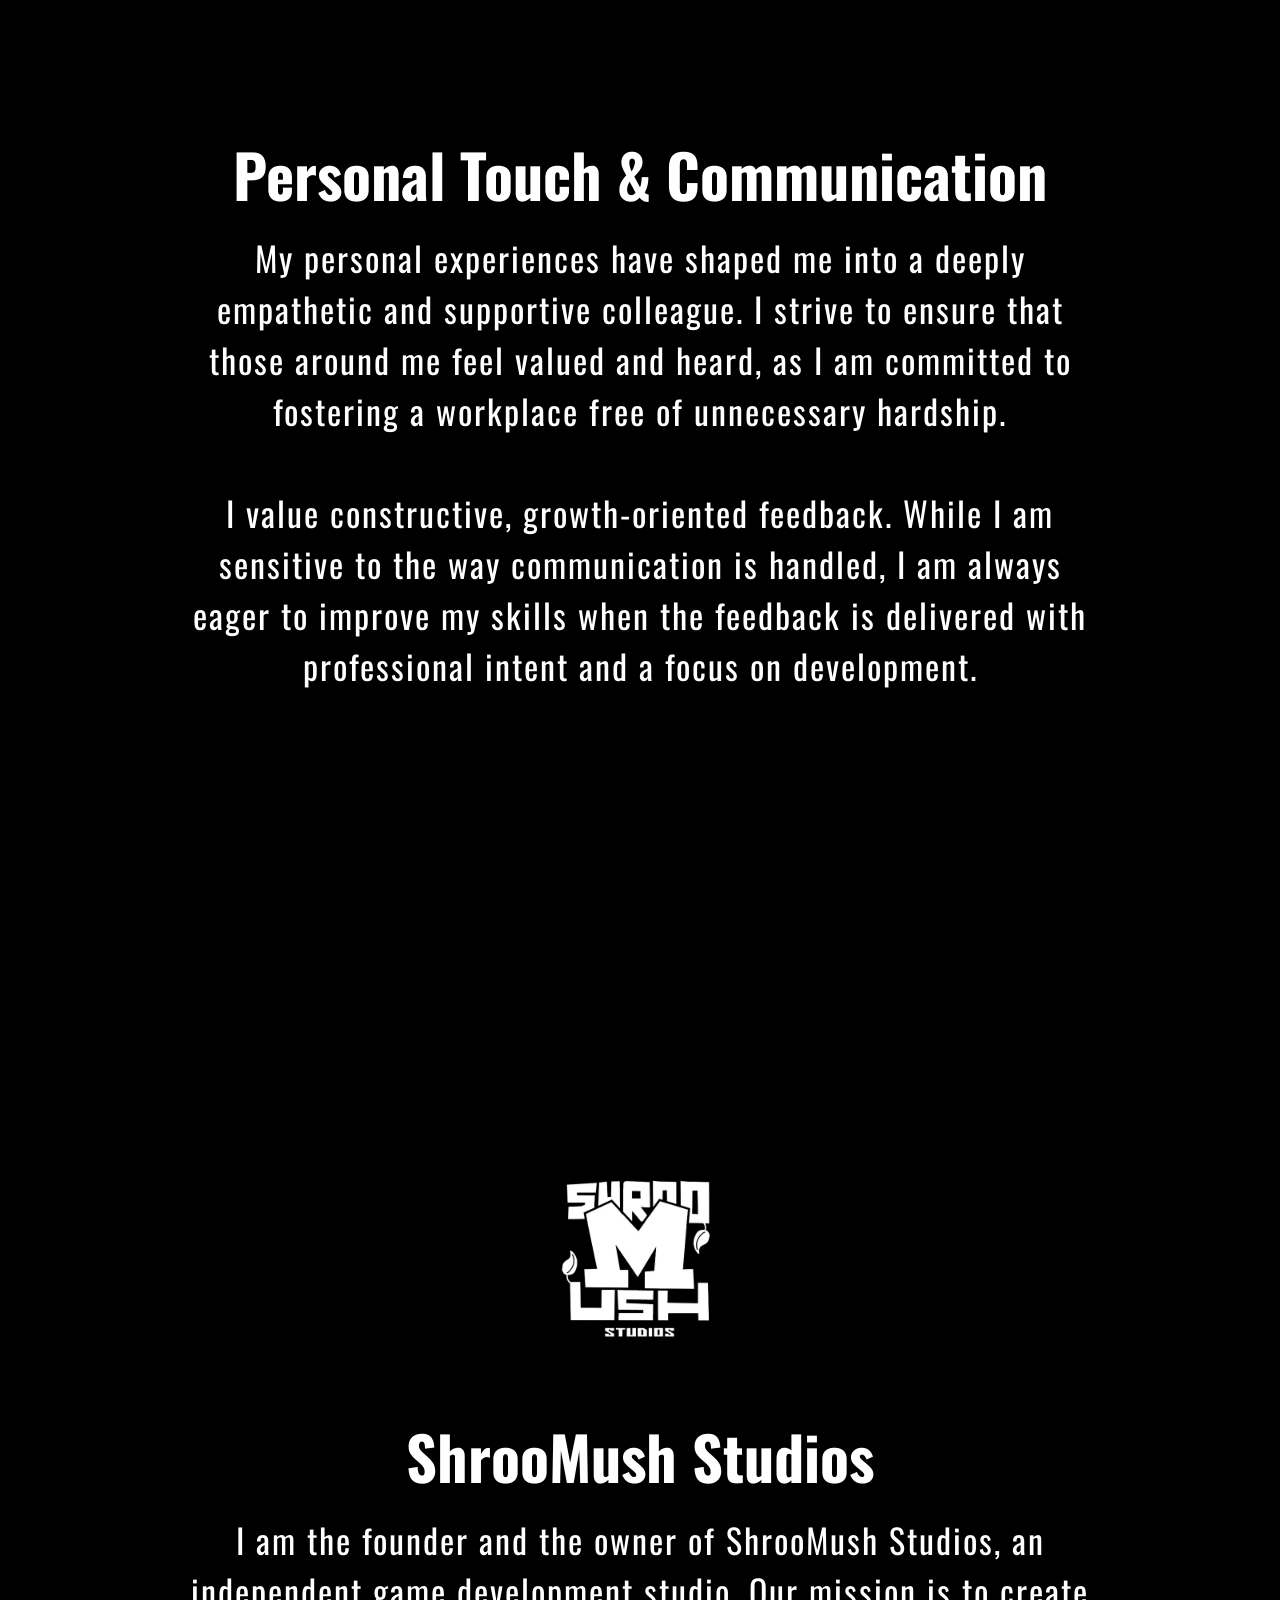
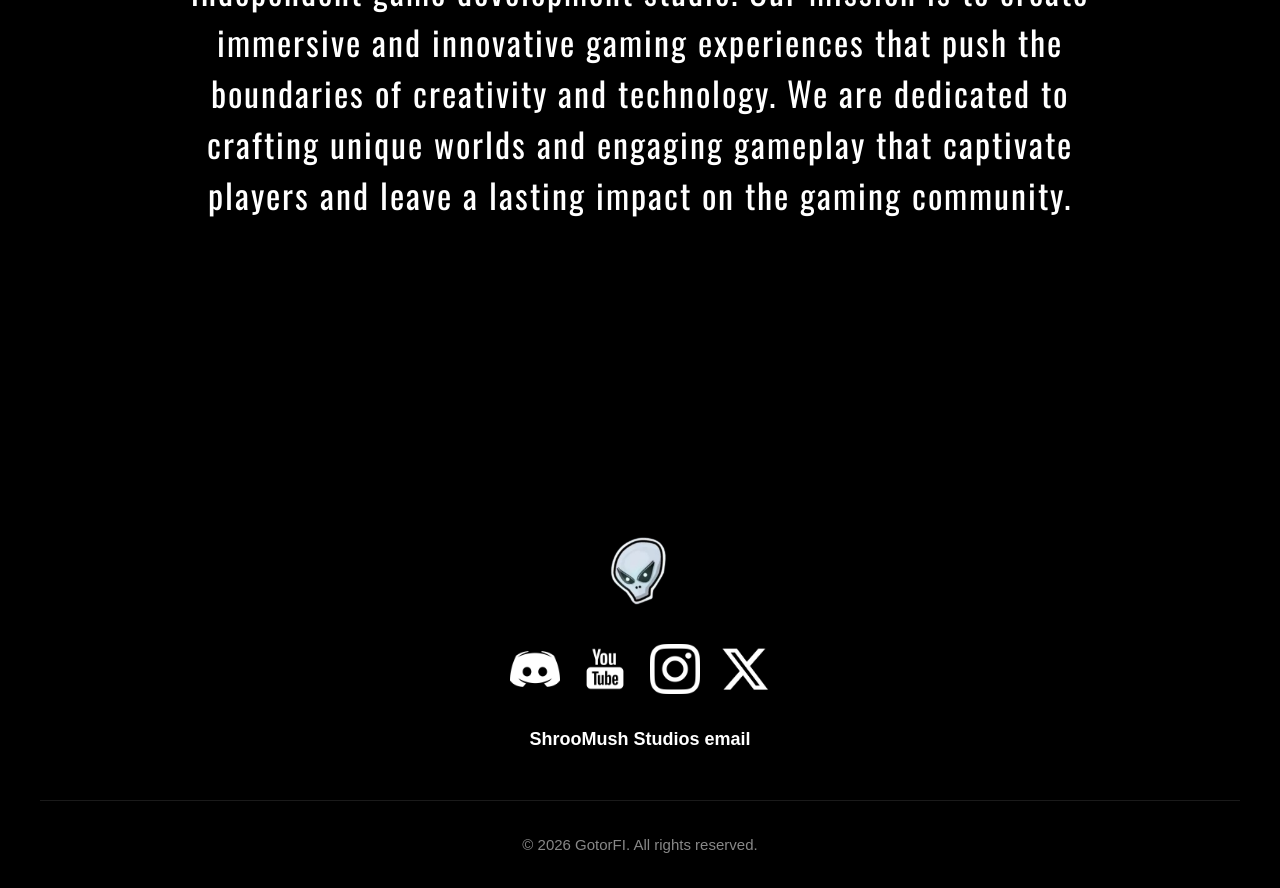
==== commit 1d65541b: "Roblox v1" ====
--- a/about.html
+++ b/about.html
@@ -28,6 +28,7 @@
                 <a href="projects.html">Projects</a>
                 <a href="skills.html">Skills</a>
                 <a href="work.html">Work</a>
+                <a href="roblox.html">Roblox</a>
 
             </div>
             <div class="content">
--- a/css/sections.css
+++ b/css/sections.css
@@ -29,6 +29,8 @@
     font-size: 60px;
     line-height: 0.8;
 }
+
+
 
 .section2 {
     width: 100%;
@@ -101,6 +103,54 @@
     line-height: 0.8;
 }
 
+.section4 {
+    width: 100%;
+    height: 80vh;
+    position: relative;
+    overflow: hidden;
+
+    display: flex;
+    justify-content: center;
+    align-items: center;
+    z-index: 2;
+    flex-direction: column;
+    align-items: center;
+    transform: translateY(-50px);
+    transition: transform 0.3s ease;
+}
+.section5 {
+    width: 100%;
+    max-height: 400vh;
+    position: relative;
+    overflow: hidden;
+    padding-top: 250px;
+    display: flex;
+    justify-content: center;
+    align-items: center;
+    z-index: 2;
+    flex-direction: column;
+    align-items: center;
+    transform: translateY(-50px);
+    transition: transform 0.3s ease;
+}
+
+.section4 h2, .section5 h2 {
+    padding-top: 15px;
+    margin: 0;
+    color: white;
+    font-family: oswald, sans-serif;
+    font-size: 80px;
+    line-height: 0.8;
+}
+.section4 h3, .section5 h3 {
+    padding-top: 75px;
+    margin: 0;
+    color: white;
+    font-family: oswald, sans-serif;
+    font-size: 40px;
+    line-height: 0.8;
+}
+
 
 .hover{
     transition: transform 0.3s ease, filter 0.3s ease;
@@ -119,6 +169,14 @@
     font-family: oswald, sans-serif;
     letter-spacing: 2px;
 }
+.middlep3 {
+    width: 900px;
+    text-align: center;
+    font-size: 28px;
+    color: white;
+    font-family: oswald, sans-serif;
+    letter-spacing: 2px;
+}
 .middlep2 {
     width: 900px;
     text-align: center;
@@ -127,3 +185,119 @@
     font-family: oswald, sans-serif;
     letter-spacing: 2px;
 }
+
+
+
+.showcase-card {
+    width: 100%;
+    display: flex;
+    flex-direction: column;
+    align-items: center;
+    margin-top: 200px;
+}
+
+.showcase-img {
+    width: 50%;
+    border-radius: 20px;
+}
+
+.showcase-card h2 {
+    color: white;
+    font-family: oswald, sans-serif;
+    font-size: 42px;
+    margin-top: 35px;
+    margin-bottom: 20px;
+    text-align: center;
+}
+
+.showcase-text {
+    width: 800px;
+    color: white;
+    font-family: oswald, sans-serif;
+    font-size: 24px;
+    text-align: center;
+    letter-spacing: 1px;
+    line-height: 1.6;
+}
+.fade-item {
+    width: 100%;
+    display: flex;
+    justify-content: center;
+    opacity: 0;
+    transition: all 1.2s ease;
+}
+
+.showcase-img {
+    width: 70%;
+    border-radius: 20px;
+    box-shadow: 0 0 40px rgba(0,0,0,0.5);
+}
+
+
+.fade-item.active {
+    opacity: 1;
+    transform: translateX(0);
+}
+
+.media-container {
+    width: 66%;
+    position: relative;
+    display: flex;
+    justify-content: center;
+    align-items: center;
+}
+
+.showcase-media {
+    width: 66%;
+    border-radius: 20px;
+    display: none;
+
+    border: 10px solid black;
+    outline: 4px solid white;
+
+    box-shadow: 0 0 40px rgba(0,0,0,0.5);
+}
+
+.active-media {
+    display: block;
+}
+
+.media-buttons {
+    display: flex;
+    gap: 20px;
+    margin-top: 20px;
+}
+
+.media-icon {
+    width: 42px;
+    height: 42px;
+    cursor: pointer;
+    transition: transform 0.3s ease, filter 0.3s ease;
+}
+
+.media-icon:hover {
+    transform: scale(1.15);
+
+    filter:
+        brightness(1.2)
+        drop-shadow(0 0 12px rgb(194, 190, 255));
+}
+
+.youtube-container {
+    width: 66%;
+    aspect-ratio: 16 / 9;
+
+    border-radius: 20px;
+    overflow: hidden;
+
+    border: 10px solid black;
+    outline: 4px solid white;
+
+    box-shadow: 0 0 40px rgba(0,0,0,0.5);
+}
+
+.youtube-video {
+    width: 100%;
+    height: 100%;
+    border: none;
+}
--- a/css/animations.css
+++ b/css/animations.css
@@ -1,22 +1,65 @@
 @keyframes fadeInUp {
     from {
         opacity: 0;
-        transform: translateY(50px);
-        transform: scale(0.7);
+        transform: translateY(50px) scale(0.7);
     }
     to {
         opacity: 1;
-        transform: translateY(0);
-        transform: scale(1);
+        transform: translateY(0) scale(1);
     }
 }
 
-.section1, .section2, .section3, .hero h1, .hero h2, .game-carousel {
+@keyframes fadeInRight {
+    from {
+        opacity: 0;
+        transform: translateX(300px) scale(0.7);
+    }
+    to {
+        opacity: 1;
+        transform: translateX(0) scale(1);
+    }
+}
+
+@keyframes fadeInLeft {
+    from {
+        opacity: 0;
+        transform: translateX(-300px) scale(0.7);
+    }
+    to {
+        opacity: 1;
+        transform: translateX(0) scale(1);
+    }
+}
+
+.section1, .section2, .section3, .section4, .hero h1, .hero h2, .game-carousel {
     opacity: 0;
     transform: translateY(50px);
     transition: opacity 0.5s ease-out, transform 0.5s ease-out;
 }
 
-.section1.show, .section2.show, .section3.show, .hero h1.show, .hero h2.show, .game-carousel.show {
+.section1.show, .section2.show, .section3.show, .section4.show, .hero h1.show, .hero h2.show, .game-carousel.show {
     animation: fadeInUp 0.8s ease-out forwards;
 }
+
+
+.fadeleft,
+.faderight {
+    opacity: 0;
+    transition: opacity 0.5s ease-out, transform 0.5s ease-out;
+}
+
+.fadeleft {
+    transform: translateX(-100px) scale(0.7);
+}
+
+.faderight {
+    transform: translateX(100px) scale(0.7);
+}
+
+.fadeleft.show {
+    animation: fadeInLeft 0.8s ease-out forwards;
+}
+
+.faderight.show {
+    animation: fadeInRight 0.8s ease-out forwards;
+}
